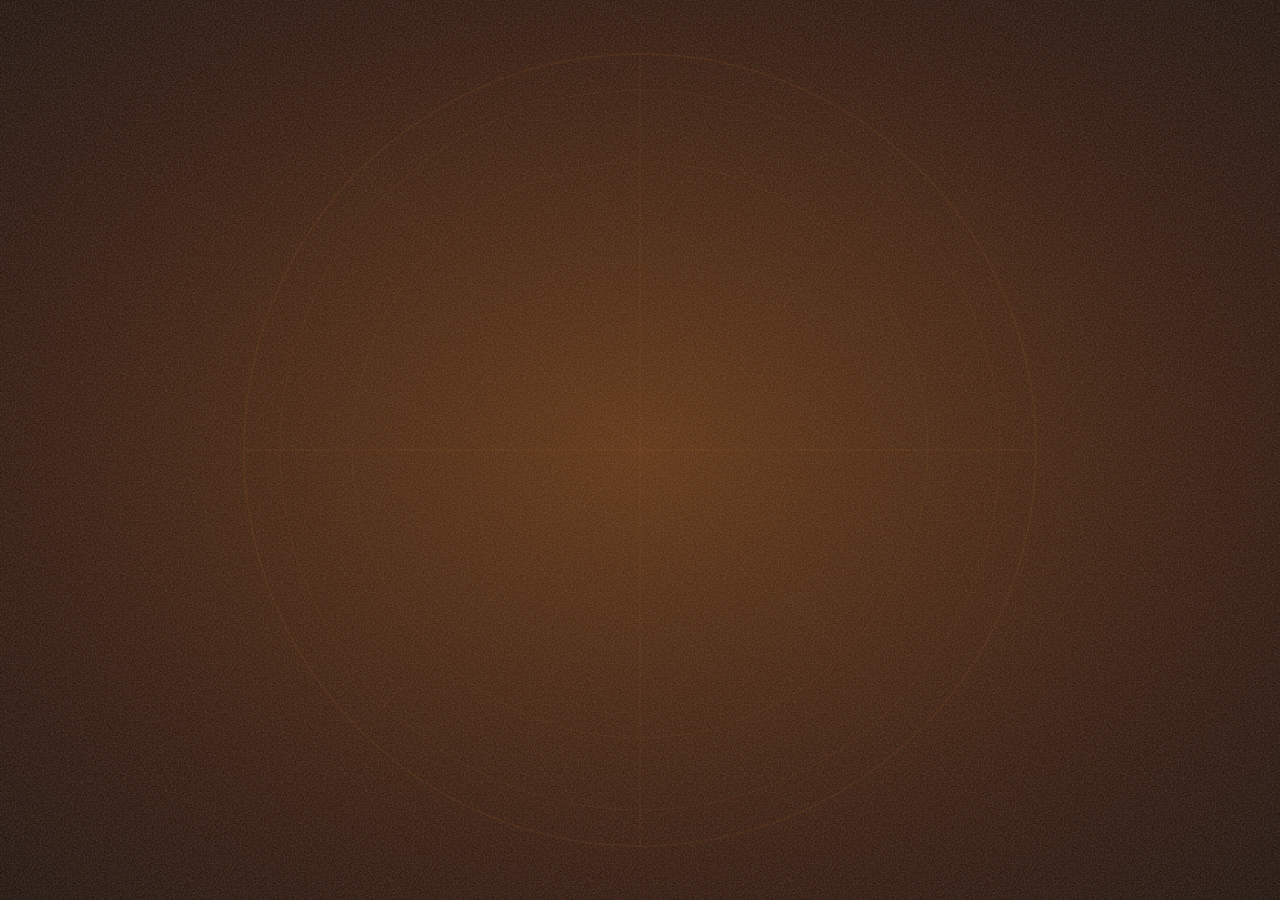
==== index.html @ cf2172db "css update" ====
<!DOCTYPE html>
<html lang="en">
<head>
  <meta charset="UTF-8" />
  <meta name="viewport" content="width=device-width, initial-scale=1.0"/>
  <title>Settings Menu</title>
  <link href="https://fonts.googleapis.com/css2?family=Cinzel:wght@400;700&display=swap" rel="stylesheet"/>
  <link rel="stylesheet" href="styles.css"/>
</head>
<body>

    
  <div class="bg">
    
    <svg style="position:absolute;inset:0;width:100%;height:100%;opacity:0.10"
         viewBox="0 0 800 500"
         xmlns="http://www.w3.org/2000/svg"
         preserveAspectRatio="xMidYMid slice">
      <circle cx="400" cy="250" r="220" fill="none" stroke="#b87333" stroke-width="1"/>
      <circle cx="400" cy="250" r="200" fill="none" stroke="#b87333" stroke-width="0.5"/>
      <circle cx="400" cy="250" r="160" fill="none" stroke="#b87333" stroke-width="0.5"/>
      <line x1="400" y1="30"  x2="400" y2="470" stroke="#b87333" stroke-width="0.7"/>

      <line x1="180" y1="250" x2="620" y2="250" stroke="#b87333" stroke-width="0.7"/>
      <line x1="244" y1="94"  x2="556" y2="406" stroke="#b87333" stroke-width="0.4"/>
      <line x1="556" y1="94"  x2="244" y2="406" stroke="#b87333" stroke-width="0.4"/>
    </svg>
  </div>

 
  <section class="menu-wrapper">
 
    <header>
      <div class="rivet"></div>
      <div class="rivet"></div>
      <div class="rivet"></div>
      <div class="rivet"></div>
      <h1>Settings</h1>
    </header>

     <div class="menu-items">
 
      <button class="menu-btn">
        <img class="icon"
             src="https://api.iconify.design/ph/monitor.svg?color=%23b87333"
             alt="Graphics icon"/>
        Inventory
      </button>

      <button class="menu-btn">
        <img class="icon"
             src="https://api.iconify.design/ph/speaker-high.svg?color=%23b87333"
             alt="Sound icon"/>
        Map
      </button>
 
      <button class="menu-btn">
         <img class="icon"
             src="https://api.iconify.design/ph/game-controller.svg?color=%23b87333"
             alt="Controls icon"/>
        Equip
      </button>

      <button class="menu-btn">
        <img class="icon"
             src="https://api.iconify.design/ph/sword.svg?color=%23b87333"
             alt="Gameplay icon"/>
        Quests
      </button>

      <button class="menu-btn">
        <img class="icon"
             src="https://api.iconify.design/ph/film-strip.svg?color=%23b87333"
             alt="Video icon"/>
        Settings
      </button>

      </div>
 
  </section>
 
  <script src="menu.js"></script>
</body>
</html>
---- styles.css ----
*, *::before, *::after { box-sizing: border-box; margin: 0; padding: 0; }
 
:root {
  --copper:       #b87333;
  --rust:         #8b3a1a;
  --parchment:    #c9a96e;
  --dark:         #1a1008;
  --panel-bg:     rgba(20, 12, 4, 0.72);
  --panel-border: rgba(184, 115, 51, 0.45);
  --btn-bg:       rgba(30, 16, 6, 0.78);
  --btn-hover:    rgba(184, 115, 51, 0.28);
  --text:         #e8d5b0;
}

body {
  min-height: 100vh;
  display: flex;
  align-items: center;
  justify-content: center;
  background-color: var(--dark);
  font-family: 'Cinzel', serif;
  overflow: hidden;
}

.bg {
  position: fixed;
  inset: 0;
  z-index: 0;
  background-color: #2a1005;
  background-image:
    url("data:image/svg+xml,%3Csvg viewBox='0 0 200 200' xmlns='http://www.w3.org/2000/svg'%3E%3Cfilter id='n'%3E%3CfeTurbulence type='fractalNoise' baseFrequency='0.65' numOctaves='4' stitchTiles='stitch'/%3E%3C/filter%3E%3Crect width='100%25' height='100%25' filter='url(%23n)' opacity='0.25'/%3E%3C/svg%3E"),
    radial-gradient(ellipse 85% 85% at 50% 50%, #5c2d0a 0%, #2a1005 60%, #0e0804 100%);
  background-size: 200px 200px, cover;
}
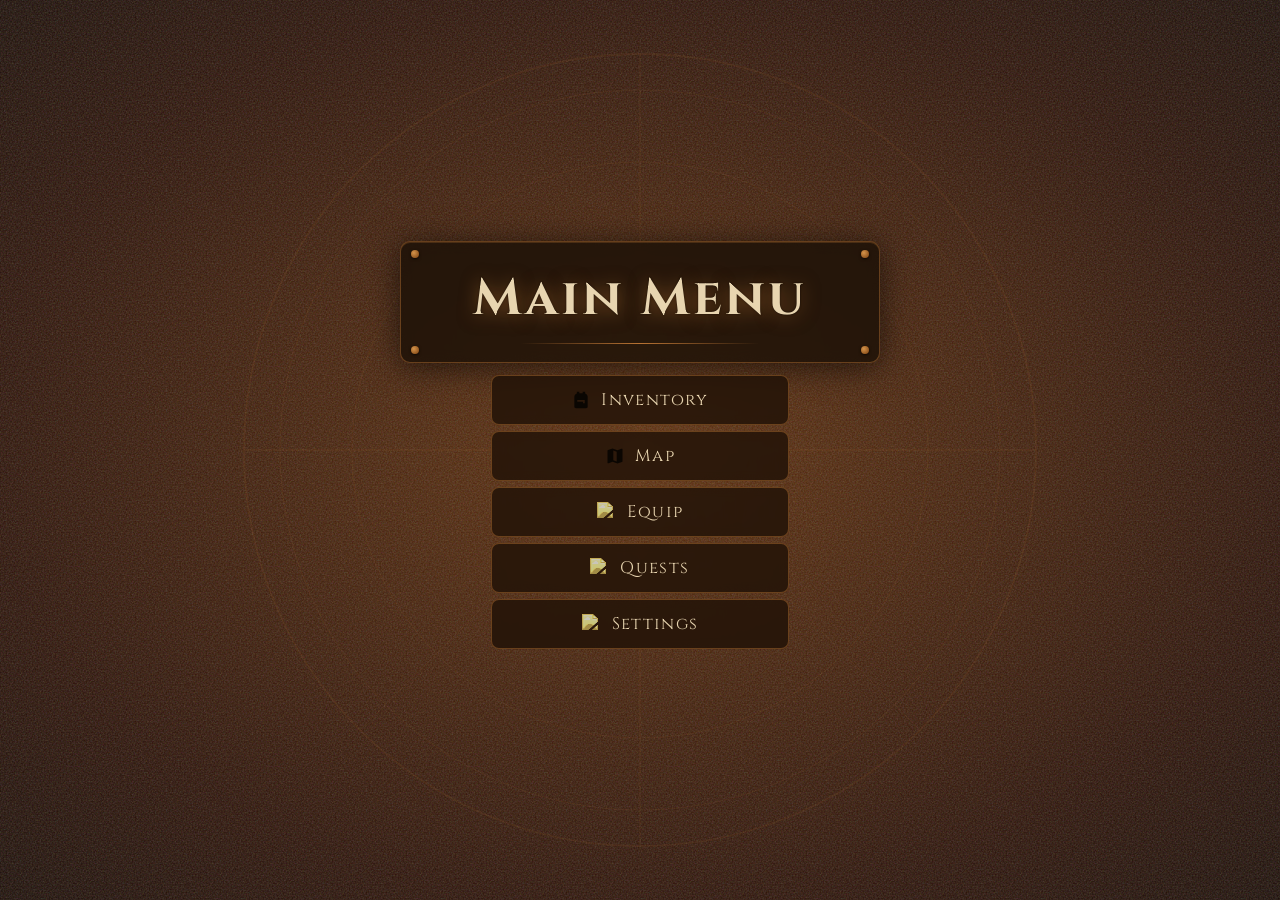
==== commit 7267b7d8: "updates" ====
--- a/index.html
+++ b/index.html
@@ -3,7 +3,7 @@
 <head>
   <meta charset="UTF-8" />
   <meta name="viewport" content="width=device-width, initial-scale=1.0"/>
-  <title>Settings Menu</title>
+  <title>Main Menu</title>
   <link href="https://fonts.googleapis.com/css2?family=Cinzel:wght@400;700&display=swap" rel="stylesheet"/>
   <link rel="stylesheet" href="styles.css"/>
 </head>
@@ -35,22 +35,22 @@
       <div class="rivet"></div>
       <div class="rivet"></div>
       <div class="rivet"></div>
-      <h1>Settings</h1>
+      <h1>Main Menu</h1>
     </header>
 
      <div class="menu-items">
  
       <button class="menu-btn">
         <img class="icon"
-             src="https://api.iconify.design/ph/monitor.svg?color=%23b87333"
-             alt="Graphics icon"/>
+            src="[data-uri]" 
+             alt="Inventory icon"/>
         Inventory
       </button>
 
       <button class="menu-btn">
         <img class="icon"
-             src="https://api.iconify.design/ph/speaker-high.svg?color=%23b87333"
-             alt="Sound icon"/>
+               src="[data-uri]" 
+             alt="Map icon"/>
         Map
       </button>
  
--- a/styles.css
+++ b/styles.css
@@ -33,3 +33,132 @@
   background-size: 200px 200px, cover;
 }
 
+section.menu-wrapper {
+  position: relative;
+  z-index: 10;
+  display: flex;
+  flex-direction: column;
+  align-items: center;
+  gap: 12px;
+  width: min(480px, 90vw);
+  padding: 10px 0 20px;
+}
+
+header {
+  position: relative;
+  width: 100%;
+  background: var(--panel-bg);
+  border: 1px solid var(--panel-border);
+  border-radius: 10px;
+  padding: 22px 40px 18px;
+  text-align: center;
+  backdrop-filter: blur(6px);
+  box-shadow: 0 4px 32px rgba(0,0,0,0.6), inset 0 1px 0 rgba(184,115,51,0.25);
+  animation: fadeDown 0.6s ease both;
+}
+
+header h1 {
+  font-size: clamp(2.2rem, 6vw, 3.2rem);
+  font-weight: 700;
+  color: var(--text);
+  letter-spacing: 0.06em;
+  text-shadow: 0 2px 18px rgba(184,115,51,0.55), 0 0 2px #000;
+}
+
+header::after {
+  content: '';
+  display: block;
+  margin: 10px auto 0;
+  width: 60%;
+  height: 1px;
+  background: linear-gradient(90deg, transparent, var(--copper), transparent);
+}
+
+div.menu-items {
+  width: 100%;
+  display: flex;
+  flex-direction: column;
+  gap: 6px;
+}
+
+button.menu-btn {
+  width: 62%;
+  margin: 0 auto;
+  display: flex;
+  align-items: center;
+  justify-content: center;
+  gap: 10px;
+  padding: 13px 28px;
+  background: var(--btn-bg);
+  border: 1px solid var(--panel-border);border-radius: 8px;
+  color: var(--text);
+  font-family: 'Cinzel', serif;
+  font-size: 1.05rem;
+  letter-spacing: 0.08em;
+  cursor: pointer;
+  backdrop-filter: blur(4px);
+  transition: background 0.22s, border-color 0.22s, transform 0.15s, box-shadow 0.22s;
+  position: relative;
+  overflow: hidden;
+  animation: fadeUp 0.5s ease both;
+}
+
+button.menu-btn:nth-child(1) { animation-delay: 0.10s; }
+button.menu-btn:nth-child(2) { animation-delay: 0.18s; }
+button.menu-btn:nth-child(3) { animation-delay: 0.26s; }
+button.menu-btn:nth-child(4) { animation-delay: 0.34s; }
+button.menu-btn:nth-child(5) { animation-delay: 0.42s; }
+button.menu-btn:nth-child(6) { animation-delay: 0.50s; }
+ 
+button.menu-btn::before {
+  content: '';
+  position: absolute;
+  inset: 0;
+  background: linear-gradient(120deg, transparent 30%, rgba(184,115,51,0.18) 50%, transparent 70%);
+  transform: translateX(-100%);
+  transition: transform 0.45s ease;
+}
+
+button.menu-btn:hover::before { transform: translateX(100%); }
+ 
+button.menu-btn:hover {
+  background: var(--btn-hover);
+  border-color: var(--copper);
+  transform: scale(1.03);
+  box-shadow: 0 0 18px rgba(184,115,51,0.30), 0 2px 8px rgba(0,0,0,0.5);
+}
+
+button.menu-btn:active {
+  transform: scale(0.98);
+}
+
+button.menu-btn img.icon {
+  width: 20px;
+  height: 20px;
+  opacity: 0.75;
+  filter: sepia(1) saturate(2) hue-rotate(10deg) brightness(1.1);
+  flex-shrink: 0;
+}
+
+@keyframes fadeDown {
+  from { opacity: 0; transform: translateY(-18px); }
+  to   { opacity: 1; transform: translateY(0); }
+}
+@keyframes fadeUp {
+  from { opacity: 0; transform: translateY(14px); }
+  to   { opacity: 1; transform: translateY(0); }
+}
+
+.rivet {
+  position: absolute;
+  width: 8px;
+  height: 8px;
+  border-radius: 50%;
+  background: radial-gradient(circle at 35% 35%, #d4934a, #7a4010);
+  box-shadow: 0 1px 3px rgba(0,0,0,0.7);
+}
+
+header .rivet:nth-child(1) { top: 8px;    left: 10px; }
+header .rivet:nth-child(2) { top: 8px;    right: 10px; }
+header .rivet:nth-child(3) { bottom: 8px; left: 10px; }
+header .rivet:nth-child(4) { bottom: 8px; right: 10px; }
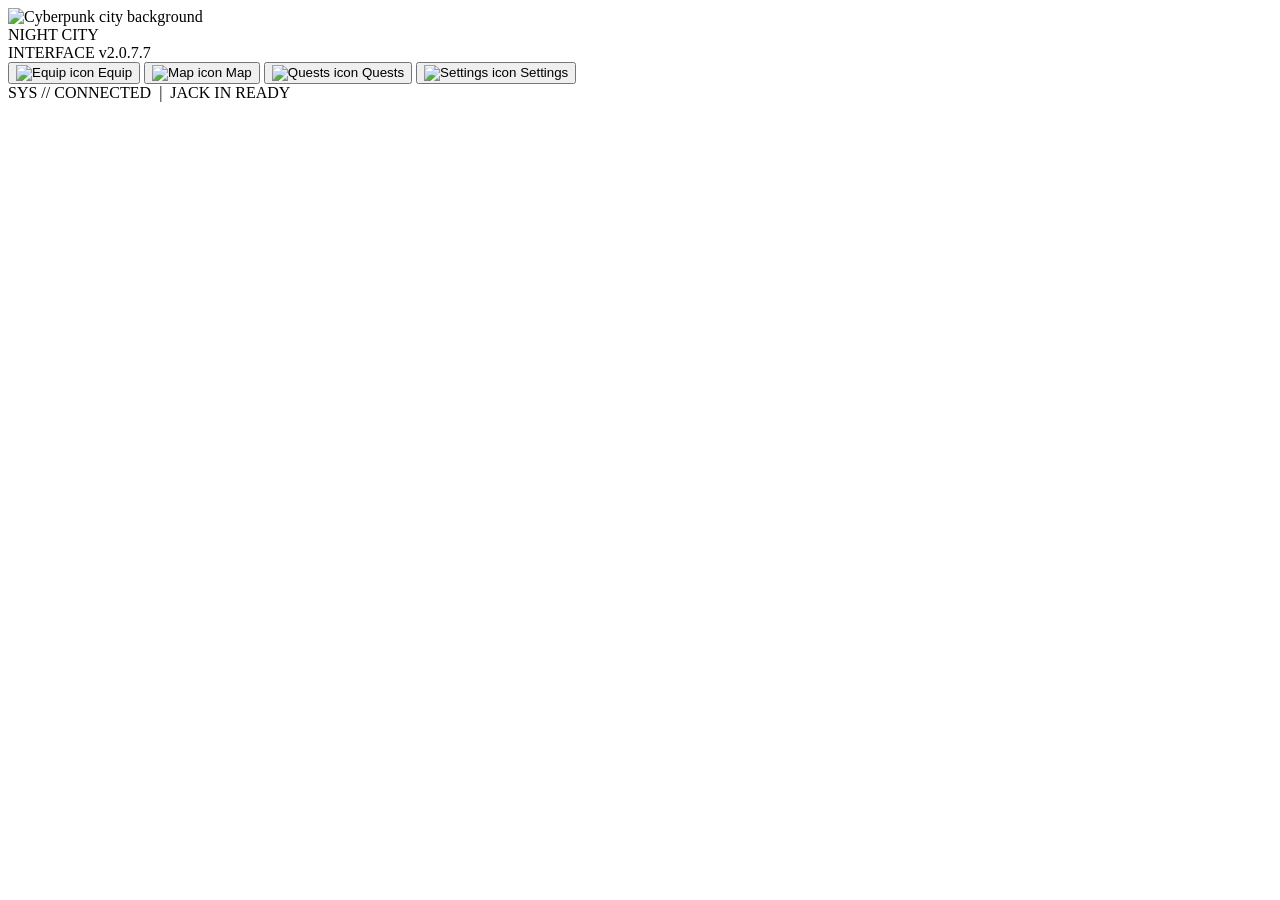
==== commit ef4f9f80: "updates" ====
--- a/index.html
+++ b/index.html
@@ -4,81 +4,68 @@
   <meta charset="UTF-8" />
   <meta name="viewport" content="width=device-width, initial-scale=1.0"/>
   <title>Main Menu</title>
-  <link href="https://fonts.googleapis.com/css2?family=Cinzel:wght@400;700&display=swap" rel="stylesheet"/>
-  <link rel="stylesheet" href="styles.css"/>
+  <link href="https://fonts.googleapis.com/css2?family=Rajdhani:wght@500;700&family=Orbitron:wght@700;900&display=swap" rel="stylesheet"/>
+  <link rel="stylesheet" href="../Ways _of_Arranging/mainmenu/main.css"/>
 </head>
 <body>
 
-    
-  <div class="bg">
-    
-    <svg style="position:absolute;inset:0;width:100%;height:100%;opacity:0.10"
-         viewBox="0 0 800 500"
-         xmlns="http://www.w3.org/2000/svg"
-         preserveAspectRatio="xMidYMid slice">
-      <circle cx="400" cy="250" r="220" fill="none" stroke="#b87333" stroke-width="1"/>
-      <circle cx="400" cy="250" r="200" fill="none" stroke="#b87333" stroke-width="0.5"/>
-      <circle cx="400" cy="250" r="160" fill="none" stroke="#b87333" stroke-width="0.5"/>
-      <line x1="400" y1="30"  x2="400" y2="470" stroke="#b87333" stroke-width="0.7"/>
-
-      <line x1="180" y1="250" x2="620" y2="250" stroke="#b87333" stroke-width="0.7"/>
-      <line x1="244" y1="94"  x2="556" y2="406" stroke="#b87333" stroke-width="0.4"/>
-      <line x1="556" y1="94"  x2="244" y2="406" stroke="#b87333" stroke-width="0.4"/>
-    </svg>
+    <div class="bg">
+    <img src="https://pbs.twimg.com/media/GJ1U52TW0AEj8lz?format=jpg&name=4096x4096"
+         alt="Cyberpunk city background"/>
   </div>
 
+  <div class="scanlines"></div>
+  <section class="panel">
+
+    <header>
+      <div class="logo-text">NIGHT CITY</div>
+      <div class="subtitle-text">INTERFACE v2.0.7.7</div>
+    </header>
  
-  <section class="menu-wrapper">
+    <div class="menu-list">
  
-    <header>
-      <div class="rivet"></div>
-      <div class="rivet"></div>
-      <div class="rivet"></div>
-      <div class="rivet"></div>
-      <h1>Main Menu</h1>
-    </header>
-
-     <div class="menu-items">
- 
-      <button class="menu-btn">
-        <img class="icon"
-            src="[data-uri]" 
-             alt="Inventory icon"/>
-        Inventory
+    <button class="menu-btn" data-href="../equip/equip.html">
+        <img class="btn-icon"
+             src="https://api.iconify.design/mdi/sword.svg?color=%23fcee0a"
+             alt="Equip icon"/>
+        <span>Equip</span>
+        <div class="btn-line"></div>
       </button>
 
-      <button class="menu-btn">
-        <img class="icon"
-               src="[data-uri]" 
+    <button class="menu-btn" data-href="../map/map.html">
+        <img class="btn-icon"
+             src="https://api.iconify.design/mdi/map.svg?color=%23fcee0a"
              alt="Map icon"/>
-        Map
+        <span>Map</span>
+        <div class="btn-line"></div>
+      </button>
+
+      <button class="menu-btn" data-href="../quests/quests.html">
+        <img class="btn-icon"
+             src="https://api.iconify.design/mdi/clipboard-list.svg?color=%23fcee0a"
+
+              alt="Quests icon"/>
+        <span>Quests</span>
+        <div class="btn-line"></div>
+      </button>
+
+     <button class="menu-btn" data-href="../settings/settings.html">
+        <img class="btn-icon"
+             src="https://api.iconify.design/mdi/cog.svg?color=%23fcee0a"
+             alt="Settings icon"/>
+        <span>Settings</span>
+        <div class="btn-line"></div>
       </button>
  
-      <button class="menu-btn">
-         <img class="icon"
-             src="https://api.iconify.design/ph/game-controller.svg?color=%23b87333"
-             alt="Controls icon"/>
-        Equip
-      </button>
+    </div>
 
-      <button class="menu-btn">
-        <img class="icon"
-             src="https://api.iconify.design/ph/sword.svg?color=%23b87333"
-             alt="Gameplay icon"/>
-        Quests
-      </button>
-
-      <button class="menu-btn">
-        <img class="icon"
-             src="https://api.iconify.design/ph/film-strip.svg?color=%23b87333"
-             alt="Video icon"/>
-        Settings
-      </button>
-
-      </div>
+    <div class="footer">
+      <div class="footer-text">SYS // CONNECTED &nbsp;|&nbsp; JACK IN READY</div>
+    </div>
  
   </section>
  
-  <script src="menu.js"></script>
+  <script src="../Ways _of_Arranging/mainmenu/main.js"></script>
 </body>
-</html>+</html>
+ 
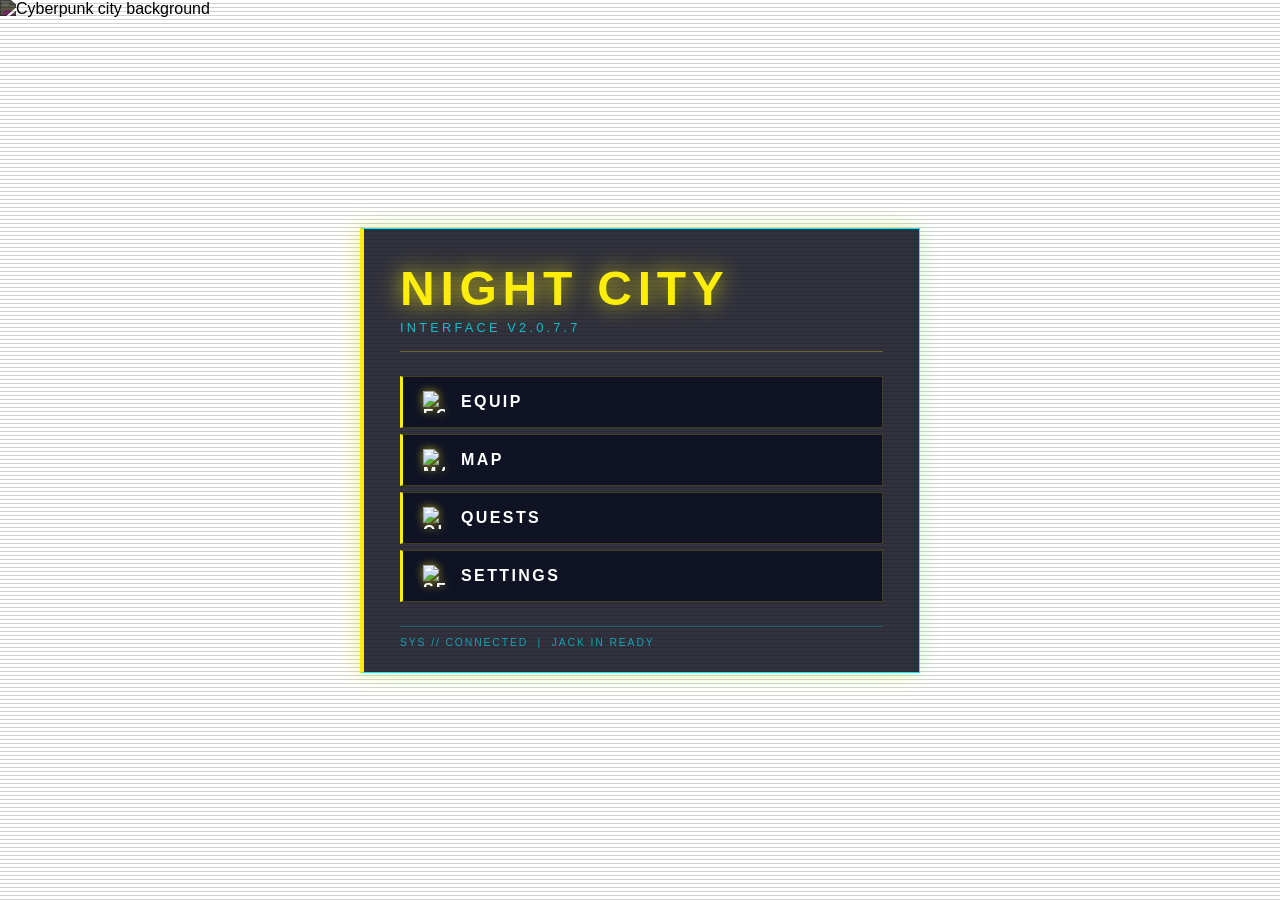
==== commit 8526642e: "updated css file path" ====
--- a/index.html
+++ b/index.html
@@ -2,16 +2,16 @@
 <html lang="en">
 <head>
   <meta charset="UTF-8" />
-  <meta name="viewport" content="width=device-width, initial-scale=1.0"/>
+  <meta name="viewport" content="width=device-width, initial-scale=1.0">
   <title>Main Menu</title>
-  <link href="https://fonts.googleapis.com/css2?family=Rajdhani:wght@500;700&family=Orbitron:wght@700;900&display=swap" rel="stylesheet"/>
-  <link rel="stylesheet" href="../Ways _of_Arranging/mainmenu/main.css"/>
+  <link href="https://fonts.googleapis.com/css2?family=Rajdhani:wght@500;700&family=Orbitron:wght@700;900&display=swap" rel="stylesheet">
+  <link rel="stylesheet" href="mainmenu/main.css">
 </head>
 <body>
 
     <div class="bg">
     <img src="https://pbs.twimg.com/media/GJ1U52TW0AEj8lz?format=jpg&name=4096x4096"
-         alt="Cyberpunk city background"/>
+         alt="Cyberpunk city background">
   </div>
 
   <div class="scanlines"></div>
@@ -23,36 +23,36 @@
     </header>
  
     <div class="menu-list">
- 
-    <button class="menu-btn" data-href="../equip/equip.html">
+
+    <button class="menu-btn" data-href="equip/equip.html">
         <img class="btn-icon"
              src="https://api.iconify.design/mdi/sword.svg?color=%23fcee0a"
-             alt="Equip icon"/>
+             alt="Equip icon">
         <span>Equip</span>
         <div class="btn-line"></div>
       </button>
 
-    <button class="menu-btn" data-href="../map/map.html">
+    <button class="menu-btn" data-href="map/map.html">
         <img class="btn-icon"
              src="https://api.iconify.design/mdi/map.svg?color=%23fcee0a"
-             alt="Map icon"/>
+             alt="Map icon">
         <span>Map</span>
         <div class="btn-line"></div>
       </button>
 
-      <button class="menu-btn" data-href="../quests/quests.html">
+      <button class="menu-btn" data-href="quests/quests.html">
         <img class="btn-icon"
              src="https://api.iconify.design/mdi/clipboard-list.svg?color=%23fcee0a"
 
-              alt="Quests icon"/>
+              alt="Quests icon">
         <span>Quests</span>
         <div class="btn-line"></div>
       </button>
 
-     <button class="menu-btn" data-href="../settings/settings.html">
+     <button class="menu-btn" data-href="settings/settings.html">
         <img class="btn-icon"
              src="https://api.iconify.design/mdi/cog.svg?color=%23fcee0a"
-             alt="Settings icon"/>
+             alt="Settings icon">
         <span>Settings</span>
         <div class="btn-line"></div>
       </button>
--- a/mainmenu/main.css
+++ b/mainmenu/main.css
@@ -0,0 +1,169 @@
+:root {
+  --yellow:    #fcee0a;
+  --cyan:      #00f0ff;
+  --red:       #ff003c;
+  --dark:      rgba(4, 6, 14, 0.88);
+  --panel-bg:  rgba(4, 6, 20, 0.82);
+  --btn-bg:    rgba(8, 12, 30, 0.80);
+  --btn-hover: rgba(252, 238, 10, 0.10);
+  --text:      #ffffff;
+}
+
+* { box-sizing: border-box; margin: 0; padding: 0; }
+ 
+body {
+  height: 100vh;
+  display: flex;
+  align-items: center;
+  justify-content: center;
+  font-family: 'Rajdhani', sans-serif;
+  overflow: hidden;
+}
+
+div.bg {
+  position: fixed;
+  inset: 0;
+  z-index: 0;
+}
+ 
+div.bg img {
+  width: 100%;
+  height: 100%;
+  object-fit: cover;
+  filter: brightness(0.40) saturate(1.6) hue-rotate(200deg);
+}
+
+div.scanlines {
+  position: fixed;
+  inset: 0;
+  z-index: 1;
+  background: repeating-linear-gradient(
+    to bottom,
+    transparent 0px,
+    transparent 3px,
+    rgba(0, 0, 0, 0.18) 3px,
+    rgba(0, 0, 0, 0.18) 4px
+  );
+  pointer-events: none;
+}
+
+section.panel {
+  position: relative;
+  z-index: 10;
+  width: min(560px, 90vw);
+  background: var(--panel-bg);
+ 
+  border-left:   4px solid var(--yellow);
+  border-right:  1px solid var(--cyan);
+  border-top:    1px solid var(--cyan);
+  border-bottom: 1px solid var(--cyan);
+  padding: 32px 36px 24px;
+  display: flex;
+  flex-direction: column;
+  gap: 24px;
+  
+  box-shadow: -4px 0 20px rgba(252, 238, 10, 0.35),
+               4px 0 20px rgba(0, 240, 255, 0.15);
+}
+
+header {
+  border-bottom: 1px solid rgba(252, 238, 10, 0.30);
+  padding-bottom: 16px;
+}
+ 
+header div.logo-text {
+  font-family: 'Orbitron', sans-serif;
+  font-size: 3rem;
+  font-weight: 900;
+  color: var(--yellow);
+  letter-spacing: 0.12em;
+  text-transform: uppercase;
+  text-shadow: 0 0 20px rgba(252, 238, 10, 0.70),
+               0 0 40px rgba(252, 238, 10, 0.30);
+}
+
+header div.subtitle-text {
+  font-size: 0.8rem;
+  color: var(--cyan);
+  letter-spacing: 0.25em;
+  text-transform: uppercase;
+  margin-top: 4px;
+  opacity: 0.75;
+}
+
+div.menu-list {
+  display: flex;
+  flex-direction: column;
+  gap: 6px;
+}
+
+button.menu-btn {
+  width: 100%;
+  padding: 14px 20px;
+  background: var(--btn-bg);
+  border: 1px solid rgba(252, 238, 10, 0.20);
+  border-left: 3px solid var(--yellow);
+  color: var(--text);
+  font-family: 'Orbitron', sans-serif;
+  font-size: 1rem;
+  font-weight: 700;
+  letter-spacing: 0.15em;
+  text-transform: uppercase;
+  cursor: pointer;
+  display: flex;
+  align-items: center;
+  gap: 16px;
+  position: relative;
+  transition: background 0.2s, border-color 0.2s, color 0.15s, transform 0.15s;
+}
+
+div.btn-line {
+  position: absolute;
+  bottom: 0;
+  left: 0;
+  height: 2px;
+  width: 0;
+  background: var(--yellow);
+  transition: width 0.25s ease;
+}
+
+button.menu-btn:hover {
+  background: var(--btn-hover);
+  border-left-color: var(--cyan);
+  color: var(--yellow);
+  transform: translateX(6px);
+}
+ 
+button.menu-btn:hover div.btn-line {
+  width: 100%;
+}
+ 
+button.menu-btn:active {
+  transform: translateX(3px) scale(0.98);
+}
+ 
+button.menu-btn.active {
+  background: rgba(252, 238, 10, 0.12);
+  border-left-color: var(--cyan);
+  color: var(--yellow);
+}
+ 
+button.menu-btn img.btn-icon {
+  width: 22px;
+  height: 22px;
+  flex-shrink: 0;
+  filter: drop-shadow(0 0 4px rgba(252, 238, 10, 0.6));
+}
+
+div.footer {
+  border-top: 1px solid rgba(0, 240, 255, 0.25);
+  padding-top: 10px;
+}
+
+div.footer-text {
+  font-size: 0.65rem;
+  color: var(--cyan);
+  letter-spacing: 0.18em;
+  text-transform: uppercase;
+  opacity: 0.6;
+}
